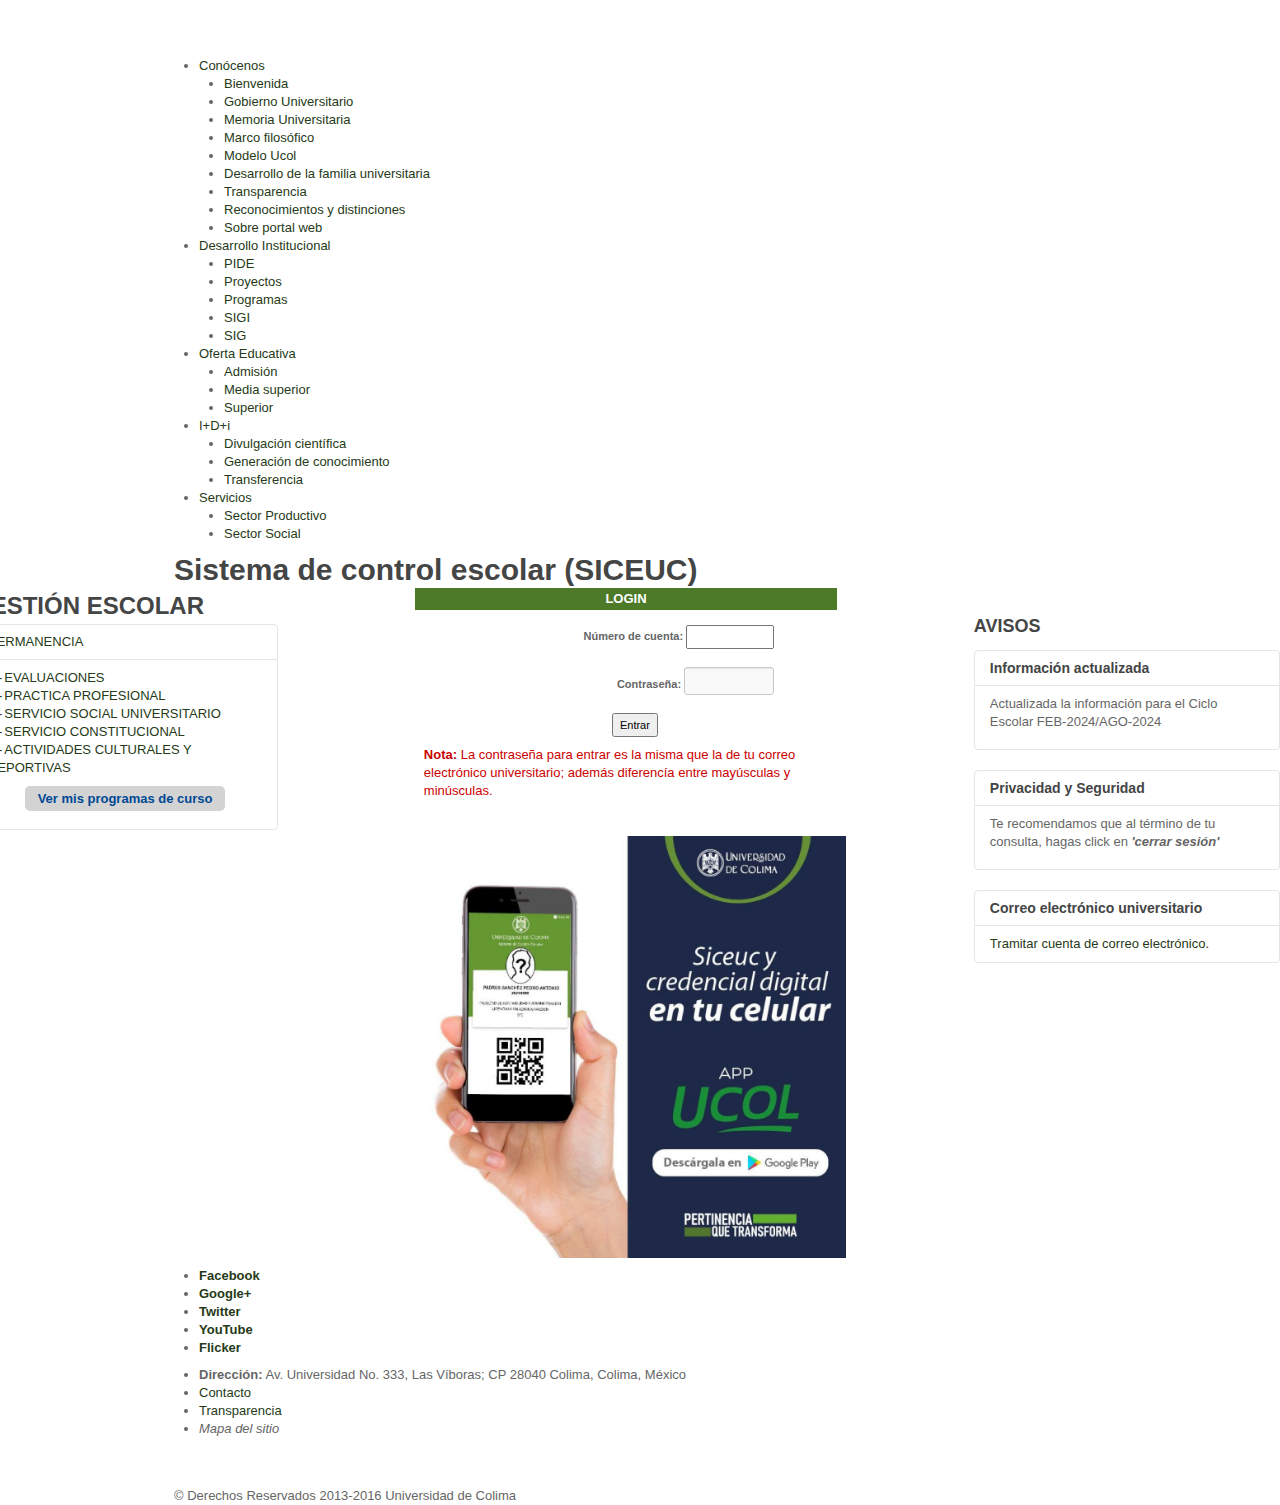
==== SICEUC/index.html @ 6acd5f3c "First commit" ====
<!DOCTYPE html>
<html lang="en">
  <head>
    <meta charset="utf-8">  <!-- ISO-8859-1 -->
    <title>Universidad de Colima</title>
    <meta name="viewport" content="width=device-width, initial-scale=1.0">
    <meta name="description" content="">
    <meta name="author" content="">
    
    <!-- styles -->
    <link href="./css/bootstrap.css" rel="stylesheet">
    <script src="./js/jquery.min.js"></script> 
    <link href="./css/style.css" rel="stylesheet">    
    <script src="./js/bootstrap.js"></script> 
    <!-- HTML5 shim, for IE6-8 support of HTML5 elements -->
    <!--[if lt IE 9]>
    <script src="http://html5shim.googlecode.com/svn/trunk/html5.js"></script>
    <![endif]-->

  </head>
    
  <body id="homepage">
    <!-- Header -->
      <header id="header">
        <div class="container">
            <!-- Logo -->
          <div id="logo" class="row">
                <div class="span12">
                      <a href="https://www.ucol.mx"><img src="img/logo.png" alt="Logo de la Universidad de Colima"></a>
                  </div>
              </div><!--cierra logo-->
              
              <!-- Main menu -->
            <div id="navigation" class="row">
                <div class="span12">
                  <nav>
                      <ul>
                          <li>
                                <a href="https://www.ucol.mx/conocenos/">Con&oacute;cenos</a>
                                  <ul>
                                    <li><a href="https://www.ucol.mx/conocenos/">Bienvenida</a></li>
            <li><a href="https://www.ucol.mx/conocenos/gobierno-universitario/">Gobierno Universitario</a></li>
            <li><a href=https://www.ucol.mx"/conocenos/memoria-universitaria.htm">Memoria Universitaria</a></li>
                                      <li><a href="https://www.ucol.mx/conocenos/marco-filosofico/mision-y-vision.htm">Marco filos&oacute;fico</a></li>                                  
                                      <li><a href="https://www.ucol.mx/conocenos/modelo-ucol/">Modelo Ucol</a></li>
            <li><a href="https://www.ucol.mx/conocenos/desarrollo-familia.htm">Desarrollo de la familia universitaria</a></li>
                                      <li><a href="https://www.ucol.mx/conocenos/rendicion-cuentas/">Transparencia</a></li>
                                      <li><a href="https://www.ucol.mx/conocenos/reconocimientos-distinciones.htm">Reconocimientos y distinciones</a></li>
            <li><a href="https://www.ucol.mx/conocenos/portal-web/">Sobre portal web</a></li>
                                  </ul>
                                 
                              </li>
           <li>
                                <a href="https://www.ucol.mx/desarrollo-institucional/">Desarrollo Institucional</a>
                                  <ul>
                                    <li><a href="https://www.ucol.mx/desarrollo-institucional/pide.htm">PIDE</a></li>
                <li><a href="https://www.ucol.mx/desarrollo-institucional/proyectos.htm">Proyectos</a></li>
                <li><a href="https://www.ucol.mx/desarrollo-institucional/programas.htm">Programas</a></li>
                <li><a href="https://www.ucol.mx/desarrollo-institucional/sigi.htm">SIGI</a></li>
                <li><a href="https://www.ucol.mx/desarrollo-institucional/sig.htm">SIG</a></li>
                                  </ul>
                               </li>
  
                          <li>
                                <a href="https://www.ucol.mx/oferta-educativa/">Oferta Educativa</a>
                                  <ul>
                <li><a href="https://www.ucol.mx/oferta-educativa/admision.htm">Admisi&oacute;n</a></li>
                                    <li><a href="https://www.ucol.mx/oferta-educativa/oferta-media-superior.htm">Media superior</a></li>
                <li><a href="https://www.ucol.mx/oferta-educativa/oferta-superior.htm">Superior</a></li>
  
                                  </ul>
                              </li>
                          <li>
                                <a href="https://www.ucol.mx/i-d-i/">I+D+i</a>
                                  <ul>
                                      <li><a href="https://www.ucol.mx/i-d-i/divulgacion-cientifica.htm">Divulgaci&oacute;n cient&iacute;fica</a></li>
                                      <li><a href="https://www.ucol.mx/i-d-i/area-de-conocimiento.htm">Generaci&oacute;n de conocimiento</a></li>
                                      <li><a href="https://www.ucol.mx/i-d-i/transferencia.htm">Transferencia</a></li>
                                  </ul>
                              
                              </li>
                          
                          <li>
                                <a href="https://www.ucol.mx/servicio/">Servicios</a>
                                  <ul>
                                    <li><a href="https://www.ucol.mx/servicio/servicios-digitales.htm">Sector Productivo</a></li>
                    <li><a href="https://www.ucol.mx/servicio/consultorias.htm">Sector Social</a></li>
                                  </ul> 
                              </li>
                        </ul>
                    </nav>
                  </div>
              </div><!-- #navigation -->
              
          </div><!-- cierra container-->
      </header>
      <style type="text/css">


 ////////////////////////////////////////////////////COLLAPSE/////////////////////////////////////////////////////
      a.accordion-toggle{
        color:#666;
        font-weight: bold;
      }
      .accordion-group{
        display:block !important;
      }
      #accordion1 h3,
      #accordion2 h3{
        margin:25px 0 10px;
        padding:0;
      }
      .collapse ul{
        margin:0;
      }
      .collapse li{
        list-style:none;
        
      }
      .collapse li a{
        margin-left:10px;
      }
      .collapse li a:before{
        display:inline-block;
        position:relative;
        content:"- ";
        margin-right: 2px;
      }
    </style>
      <section class="brake-line" id="page-head">
          <div class="inner">
              <div class="container">
                  <div class="row">
                      <div class="span12">
                          <hgroup>
                              <h1>Sistema de control escolar (SICEUC)</h1>
                          </hgroup>
                      </div>
                  </div>
              </div>
          </div>   
      </section>


<script language="javascript" src="md5.js" type="text/javascript"></script>
<section id="content" class="secundarias">
	<div class="row-fluid"></div>
	<div class="row-fluid">
    	<div class="row">			
    		<aside class="span3">
				<div class="accordion" id="accordion1">
					<h2>GESTIÓN ESCOLAR</h2>
<!--					<div class="accordion-group">
						<div class="accordion-heading">
							<a class="accordion-toggle" data-toggle="collapse" data-parent="#accordion1" href="#collapseUno">
							ADMISIÓN  
							</a>
						</div>
						<div id="collapseUno" class="accordion-body collapse in">
							<div class="accordion-inner">
							    <ul>
							    	<li>SELECCIÓN</li>
									<li><a href="#">PREINSCRIPCIONES</a></li>
									<li><a href="#">INSCRIPCIÓN</a></li>
									<li><a href="#">PROPEDÉUTICO</a></li>
									<li><a href="#">EVALUACIÓN INTERNA</a></li>
									<li><a href="#">RESULTADOS</a></li>
									<li>&nbsp;</li>
									<li><a href="#">EQUIVALENCIAS</a></li>
									<li><a href="#">REVALIDACIONES</a></li>
									<li><a href="#">CONVALIDACIONES</a></li>
									<li>&nbsp;</li>
									<li><a href="#">PRIMER INGRESO</a></li>
								</ul>
							</div>
						</div>
					</div>-->
					<div class="accordion-group">
						<div class="accordion-heading">
							<a class="accordion-toggle" data-toggle="collapse" data-parent="#accordion1" href="#collapseDos">
							 PERMANENCIA
							</a>
						</div>
						<div id="collapseDos" class="accordion-body collapse in">
							<div class="accordion-inner">
								<ul>																		
									<!--li><a href="#">REINSCRIPCION</a></li-->
									<li><a href="evaluaciones.asp">EVALUACIONES</a></li>
									<li><a href="https://siceuc2.ucol.mx/pp/">PRACTICA PROFESIONAL</a></li>
									<li><a href="ssocial.asp">SERVICIO SOCIAL UNIVERSITARIO</a></li>
									<li><a href="https://siceuc2.ucol.mx/ssc/">SERVICIO CONSTITUCIONAL</a></li>
									<li><a href="https://siceuc2.ucol.mx/cultural/alumno">ACTIVIDADES CULTURALES Y DEPORTIVAS</a></li>									
								</ul>
							</div>
						</div>
						<div class="accordion-body collapse in">
							<a href="https://www.ucol.mx/mi" target="_blank" style=" display: block; width:200px; height:25px; background-color:lightgray; font-weight:bold; text-align:center; color:#004894; line-height:25px; margin:auto; text-decoration:none; border-radius: 5px;">Ver mis programas de curso</a><br>
						</div>
					</div>
<!--					<div class="accordion-group">
						<div class="accordion-heading">
							<a class="accordion-toggle" data-toggle="collapse" data-parent="#accordion1" href="#collapseTres">
								EGRESO
							</a>
						</div>
						<div id="collapseTres" class="accordion-body collapse in">
							<div class="accordion-inner">
								<ul>
									<li><a href="#">EXPEDICIÓN DE CERTIFICADOS</a></li>
									<li><a href="#">TITULACIÓN</a></li>									
								</ul>
							</div>
						</div>
					</div>
					<div class="accordion-group">
						<div class="accordion-heading">
							<a class="accordion-toggle" data-toggle="collapse" data-parent="#accordion1" href="#collapseTres">
								<a href="#">SEGUIMIENTO DE EGRESADOS</a>
							</a>
						</div>						
					</div>
					<h3>GESTIÓN DE LOS SERVICIOS ESTUDIANTILES</h3>
					<div class="accordion-group">
						<div id="collapseUno" class="accordion-body collapse in">
							<div class="accordion-inner">
							    <ul>
									<li><a href="#">MOVILIDAD</a></li>
									<li><a href="#">RECURSOS ACADEMICOS</a></li>
									<li><a href="#">ORIENTACION EDUCATIVA</a></li>
									<li><a href="#">TUTORIAS</a></li>
									<li><a href="#">BECAS</a></li>
									<li><a href="#">CARTILLA UNICA</a></li>
								</ul>
							</div>
						</div>
					</div>
				</div>				-->
			</aside>
	        <aside class="span6">
	          <div class="row-fluid">
	        	<aside class="span2">            		
	        	</aside>
	        	<aside class="span8">            	
	        		<FORM NAME="LOGIN" ACTION="login.asp" METHOD="post">   
	        			<div style="background-color:#4D7A29;color:#FFF;text-align:center;font-weight:bold; padding:2px">LOGIN</div>
	        			<div class="span12">
	        				<div class="span2"></div>
	        				<div class="span8">	        					
	        					<!--<h1 style="color: red;">SERVIDOR EN MANTENIMIENTO</h1>-->
	        					<label for="cuenta" style="margin-top:15px;text-align:right;">
							    	<b>Número de cuenta: </b><input id="cuenta" NAME="txtCuenta" style="width:80px;"><br><br>
							    	<B>Contraseña: </B><input TYPE="password" NAME="txtPassword" style="width:80px;">								
							    </p>
							    <p style="text-align:center;"><input TYPE="submit" value="Entrar" class="more"/></p>
	        				</div>	        				
	        				<div class="span2"></div>
	        			</div><br>
	        			<div class="span12">
	        				<!--<p class="titulos"><a href="https://www.facebook.com/158697750839178/posts/3798860320156218/?vh=e" target="_blank">Mensaje a la comunidad universitaria | Rector JEHN</a></p>-->
	        				<p style="color: #C00;">
						      <b>Nota:</b> La contraseña para entrar es la misma que la de tu correo electrónico universitario; además diferencía entre mayúsculas y minúsculas.	<br><br>					      
			<!--			      <tr><td align="center" class="titulo"><b>Temporalmente fuera de servicio</b></td></tr>
						      <tr><td>El servidor de la DIGESET que valida la contraseña se encuentra en mantenimiento.</td></tr>-->									
		<TR bordercolor="#FFFFFF"><TD colspan="2" background="img/lineatabla.gif">&nbsp;</TD></TR>
<!--						      <tr><td colspan="2" class="tituloS"><font color="#FF0000"><b>Te informamos que los formatos de pago de reinscripción estarán disponibles a partir del jueves 13 de enero del 2022.</b></font></td></tr>-->
<!--						      <tr><td colspan="2" class="tituloS"><font color="#FF0000"><br><br><b>Los formatos de pago de reinscripción al ciclo escolar AGO-2021/ENE-2022 ya están disponibles</b></font></td></tr>
						     </p>						     
				<!--<p class="titulos"><font size="+1">Periodo de reinscripciones del 21 de Julio al 6 de Agosto</font></p>-->
				<!--<p class="titulos"><a href="titulos"><img src="img/BannerTit.jpg"></a></p>-->
								<!--p class="titulos" style="color:red;">Las fichas de reinscripción están disponibles</p-->
								<!--<img src="img/Recordatorio.jpg" style="padding: 10px;"><br>-->
								<!--<a href="img/pase.jpg" target="_blank"><img src="img/pase.jpg" style="padding: 10px;"></a><br>-->
<a href='https://play.google.com/store/apps/details?id=mx.ucol.app.siceuc&pcampaignid=pcampaignidMKT-Other-global-all-co-prtnr-py-PartBadge-Mar2515-1'><img alt='Descargar aplicación de siceuc en google play' src='img/AppImage.jpeg'/></a>
								 <!--p class="titulos"><a href="titulos">Puedes revisar si tu título está listo para entrega aquí</a></p-->
								 <!--<p class="titulos">Cupo agotado para el evento de entrega de títulos el 6 de Marzo, vuelve el 7 de Marzo para revisar una nueva fecha de entrega.</p>-->								 
	        			</div>	        									      	        			
					</FORM>
	        	</aside>
	        	<aside class="span2"></aside>
	          </div>
	        </aside><!-- cierra span8-->
		    <aside class="span3">
				<div class="accordion" id="accordion2">
					<h3>AVISOS</h3>
					<div class="accordion-group">
						<div class="accordion-heading">
							<h4 class="accordion-toggle" data-toggle="collapse" data-parent="#accordion2" href="#collapseCuatro">
							Información actualizada
							</h4>
						</div>
						<div id="collapseCuatro" class="accordion-body collapse in">
							<div class="accordion-inner">
								<p>Actualizada la información para el Ciclo Escolar FEB-2024/AGO-2024</p>
							</div>
						</div>
					</div><br>
<!--					
					<div class="accordion-group">
						<div class="accordion-heading">
							<h4 class="accordion-toggle" data-toggle="collapse" data-parent="#accordion2" href="#collapseCuatro">
							Proceso admisión pregrado 2018
							</h4>
						</div>
						<div id="collapseCuatro" class="accordion-body collapse in">
							<div class="accordion-inner">
								<p>Puedes registrarte al proceso de admisión a planteles de nivel pregrado haciendo click <b><i><a href="procesoadmisionsuperior2018/">aquí</a></i></b></p>
							</div>
						</div>
					</div><br>
					<div class="accordion-group">
						<div class="accordion-heading">
							<h4 class="accordion-toggle" data-toggle="collapse" data-parent="#accordion2" href="#collapseCuatro">
							Proceso admisión media 2018
							</h4>
						</div>
						<div id="collapseCuatro" class="accordion-body collapse in">
							<div class="accordion-inner">
								<p>Puedes registrarte al proceso de admisión a planteles de nivel medio haciendo click <b><i><a href="admisionmedia2018/">aquí</a></i></b></p>
							</div>
						</div>
					</div><br>-->
					<!--<div class="accordion-group">
						<div class="accordion-heading">
							<h4 class="accordion-toggle" data-toggle="collapse" data-parent="#accordion2" href="#collapseCuatro">
							Listas de aceptados
							</h4>
						</div>
						<div id="collapseCuatro" class="accordion-body collapse in">
							<div class="accordion-inner">
								<p><a href="listaaceptadosnivelmediosuperior2017">Nivel medio</a></i></b></p>
								<p><a href="listaaceptadosnivelsuperior2017">Nivel superior</a></i></b></p>
								<p><a href="listaaceptadosnivelposgrado2017">Nivel posgrado</a></i></b></p>
							</div>
						</div>
					</div><br>					-->
					<div class="accordion-group">
						<div class="accordion-heading">
							<h4 class="accordion-toggle" data-toggle="collapse" data-parent="#accordion2" href="#collapseCuatro">
							Privacidad y Seguridad
							</h4>
						</div>
						<div id="collapseCuatro" class="accordion-body collapse in">
							<div class="accordion-inner">
								<p>Te recomendamos que al término de tu consulta, hagas click en <b><i>'cerrar sesión'</i></b></p>
							</div>
						</div>
					</div><br>
					<div class="accordion-group">
						<div class="accordion-heading">
							<h4 class="accordion-toggle" data-toggle="collapse" data-parent="#accordion2" href="#collapseCuatro">
							Correo electrónico universitario
							</h4>
						</div>
						<div id="collapseCuatro" class="accordion-body collapse in">
							<div class="accordion-inner">
									<a  href="https://sistemas2.ucol.mx/ucol_id/indexCorreoNew.php">Tramitar cuenta de correo electrónico.</a></b>
								
							</div>
						</div>
					</div><br>										
		    </aside>				   
		</div><!--cierra row-->
	</div><!--cierra row-fluidcontainer-->
</section><!-- cierra content--> 

										
        <section  id="Rsociales">
      <div class="inner">
          <div class="container">
              <div class="row">
                <div class="span12">
                  <ul class="right">
                        <li id="i-facebook">
                          <a href="https://www.facebook.com/pages/Universidad-de-Colima-Oficial/158697750839178"><span></span><strong class="hidden-phone"> Facebook</strong></a>
                        </li>
                        <li id="i-google">
                          <a href="https://plus.google.com/u/0/104353639635320662548/"  target=_blank><span></span><strong class="hidden-phone"> Google+</strong></a>
                        </li>
                        <li id="i-twitter">
                          <a href="https://twitter.com/udec_oficial"  target=_blank><span></span><strong class="hidden-phone"> Twitter</strong></a>
                        </li>
                        <li id="i-youtube">
                          <a href="#" target=_blank"><span></span><strong class="hidden-phone"> YouTube</strong></a>
                        </li>
            <li id="i-flicker">
                <a href="https://www.flickr.com/photos/udecolima" target=_blank><span></span><strong class="hidden-phone"> Flicker</strong></a>
            </li>           
                    </ul>
                </div><!--cierra span12-->
                </div><!--cierra row-->
            </div><!--cierra container-->
        </div><!--cierra inner-->
    </section><!-- cierra social-->
    
    <!-- Footer -->
    <footer id="footer">
      <div class="inner">
          <div class="container">
              <div class="row">               
                  <div class="span12 mapa">
                        <div class="address">
                            <ul>
                                <li><i class="icon-address"></i><strong>Direcci&oacute;n:</strong> Av. Universidad No. 333, Las V&iacute;boras; CP 28040 Colima, Colima, M&eacute;xico</li>
                                <li><i class="icon-email"></i><a href="/conocenos/contacto.htm">Contacto</a></li>
                                <li><i class="icon-phone"></i><a href="/conocenos/rendicion-cuentas.htm">Transparencia</a></li>
                                <li><i class="icon-map"></i><i href="/conocenos/mapa.htm">Mapa del sitio</i></li>                                 
                            </ul>   
                        </div>
                    </div><!--cierra span12-->
                </div><!--cierra row-->
            </div><!--cierra container-->
        </div><!--cierra inner-->
        <div id="copyright">
        <div class="container">
            <div class="row">
              <div class="span3">
            <img alt="" src="img/anuies.png" >
            <img alt="" src="img/unesco.png" >
            <img alt="" src="img/consorcio.png" >
          </div>
          <div class="span9">
            <img alt="" src="img/contraloria.png" >
            <img alt="" src="img/transparencia.png" >
          </div>
                    <div class="span12 derechos">&copy; Derechos Reservados 2013-2016 Universidad de Colima</div>
                 
                </div>
            </div>
        </div><!-- #copyright -->
    </footer><!-- cierra footer-->

<!-- javascript -->

  <!--<script src="/js/jquery-1.7.2.min.js"></script>
  <script src="/js/bootstrap.min.js"></script>
  <script src="/js/superfish.js"></script>
  <script src="/js/jquery.mobilemenu.js"></script>
  <script src="/js/jquery.tweet.js"></script>
  <script src="/js/jquery.flexslider.js"></script>
    <script src="/js/custom.js"></script>  -->  
</body>
</html>
---- SICEUC/css/style.css ----
lement.style {
    display: block;
    width: 200px;
    height: 25px;
    background-color: lightgray;
    font-weight: bold;
    text-align: center;
    color: #08F;
    line-height: 25px;
    margin: auto;
    text-decoration: none;
    border-radius: 5px;
}
a {
    color: #263A17;
    text-decoration: none;
}
user agent stylesheet
a:-webkit-any-link {
    color: -webkit-link;
    cursor: pointer;
    text-decoration: underline;
}
body {
    margin: 0;
    font-family: "Helvetica Neue", Helvetica, Arial, sans-serif;
    font-size: 13px;
    line-height: 18px;
    color: #666666;
    background-color: #ffffff;
}
injected stylesheet
:host, :root {
    --rem: 16;
}
html {
    font-size: 100%;
    -webkit-text-size-adjust: 100%;
    -ms-text-size-adjust: 100%;
}
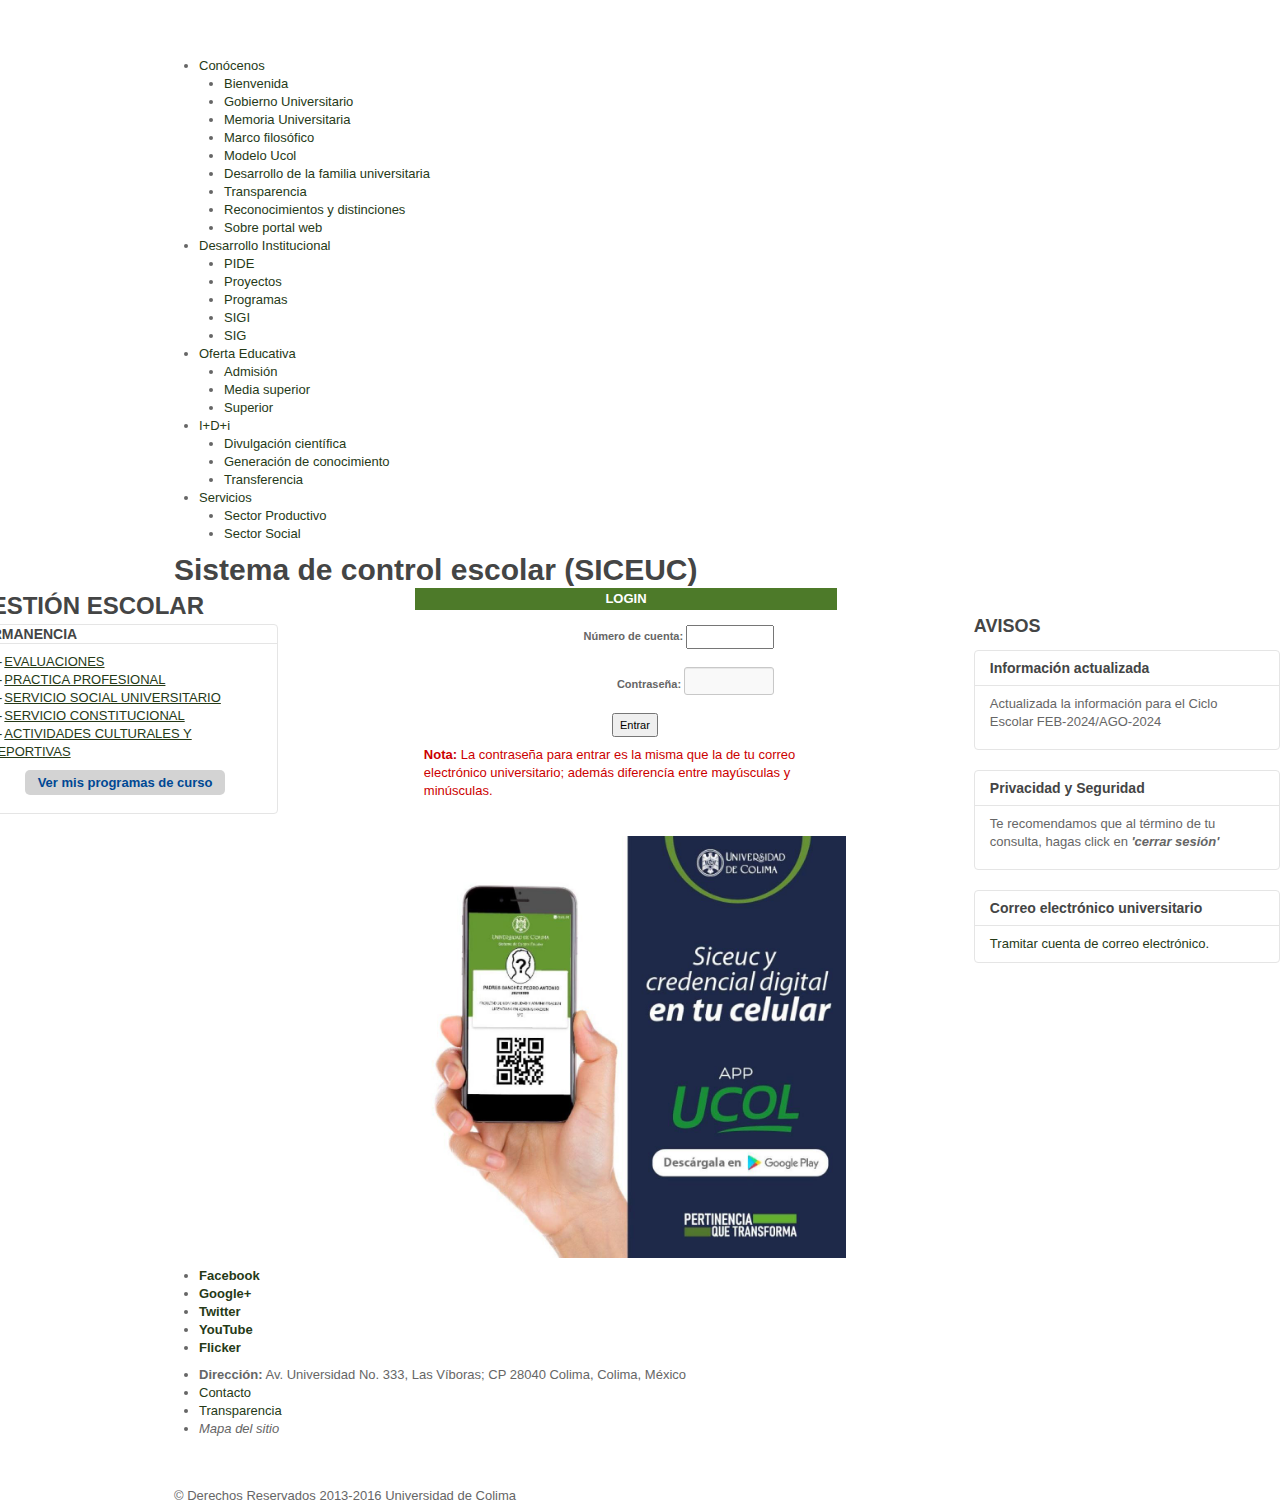
==== commit 85f7bcf0: "Second commit, alt image" ====
--- a/SICEUC/index.html
+++ b/SICEUC/index.html
@@ -1,442 +1,347 @@
 <!DOCTYPE html>
-<html lang="en">
-  <head>
-    <meta charset="utf-8">  <!-- ISO-8859-1 -->
-    <title>Universidad de Colima</title>
-    <meta name="viewport" content="width=device-width, initial-scale=1.0">
-    <meta name="description" content="">
-    <meta name="author" content="">
-    
-    <!-- styles -->
-    <link href="./css/bootstrap.css" rel="stylesheet">
-    <script src="./js/jquery.min.js"></script> 
-    <link href="./css/style.css" rel="stylesheet">    
-    <script src="./js/bootstrap.js"></script> 
-    <!-- HTML5 shim, for IE6-8 support of HTML5 elements -->
-    <!--[if lt IE 9]>
-    <script src="http://html5shim.googlecode.com/svn/trunk/html5.js"></script>
-    <![endif]-->
-
-  </head>
-    
-  <body id="homepage">
-    <!-- Header -->
-      <header id="header">
-        <div class="container">
-            <!-- Logo -->
-          <div id="logo" class="row">
-                <div class="span12">
-                      <a href="https://www.ucol.mx"><img src="img/logo.png" alt="Logo de la Universidad de Colima"></a>
-                  </div>
-              </div><!--cierra logo-->
-              
-              <!-- Main menu -->
-            <div id="navigation" class="row">
-                <div class="span12">
-                  <nav>
-                      <ul>
-                          <li>
-                                <a href="https://www.ucol.mx/conocenos/">Con&oacute;cenos</a>
-                                  <ul>
-                                    <li><a href="https://www.ucol.mx/conocenos/">Bienvenida</a></li>
-            <li><a href="https://www.ucol.mx/conocenos/gobierno-universitario/">Gobierno Universitario</a></li>
-            <li><a href=https://www.ucol.mx"/conocenos/memoria-universitaria.htm">Memoria Universitaria</a></li>
-                                      <li><a href="https://www.ucol.mx/conocenos/marco-filosofico/mision-y-vision.htm">Marco filos&oacute;fico</a></li>                                  
-                                      <li><a href="https://www.ucol.mx/conocenos/modelo-ucol/">Modelo Ucol</a></li>
-            <li><a href="https://www.ucol.mx/conocenos/desarrollo-familia.htm">Desarrollo de la familia universitaria</a></li>
-                                      <li><a href="https://www.ucol.mx/conocenos/rendicion-cuentas/">Transparencia</a></li>
-                                      <li><a href="https://www.ucol.mx/conocenos/reconocimientos-distinciones.htm">Reconocimientos y distinciones</a></li>
-            <li><a href="https://www.ucol.mx/conocenos/portal-web/">Sobre portal web</a></li>
-                                  </ul>
-                                 
-                              </li>
-           <li>
-                                <a href="https://www.ucol.mx/desarrollo-institucional/">Desarrollo Institucional</a>
-                                  <ul>
-                                    <li><a href="https://www.ucol.mx/desarrollo-institucional/pide.htm">PIDE</a></li>
-                <li><a href="https://www.ucol.mx/desarrollo-institucional/proyectos.htm">Proyectos</a></li>
-                <li><a href="https://www.ucol.mx/desarrollo-institucional/programas.htm">Programas</a></li>
-                <li><a href="https://www.ucol.mx/desarrollo-institucional/sigi.htm">SIGI</a></li>
-                <li><a href="https://www.ucol.mx/desarrollo-institucional/sig.htm">SIG</a></li>
-                                  </ul>
-                               </li>
-  
-                          <li>
-                                <a href="https://www.ucol.mx/oferta-educativa/">Oferta Educativa</a>
-                                  <ul>
-                <li><a href="https://www.ucol.mx/oferta-educativa/admision.htm">Admisi&oacute;n</a></li>
-                                    <li><a href="https://www.ucol.mx/oferta-educativa/oferta-media-superior.htm">Media superior</a></li>
-                <li><a href="https://www.ucol.mx/oferta-educativa/oferta-superior.htm">Superior</a></li>
-  
-                                  </ul>
-                              </li>
-                          <li>
-                                <a href="https://www.ucol.mx/i-d-i/">I+D+i</a>
-                                  <ul>
-                                      <li><a href="https://www.ucol.mx/i-d-i/divulgacion-cientifica.htm">Divulgaci&oacute;n cient&iacute;fica</a></li>
-                                      <li><a href="https://www.ucol.mx/i-d-i/area-de-conocimiento.htm">Generaci&oacute;n de conocimiento</a></li>
-                                      <li><a href="https://www.ucol.mx/i-d-i/transferencia.htm">Transferencia</a></li>
-                                  </ul>
-                              
-                              </li>
-                          
-                          <li>
-                                <a href="https://www.ucol.mx/servicio/">Servicios</a>
-                                  <ul>
-                                    <li><a href="https://www.ucol.mx/servicio/servicios-digitales.htm">Sector Productivo</a></li>
-                    <li><a href="https://www.ucol.mx/servicio/consultorias.htm">Sector Social</a></li>
-                                  </ul> 
-                              </li>
-                        </ul>
-                    </nav>
-                  </div>
-              </div><!-- #navigation -->
-              
-          </div><!-- cierra container-->
-      </header>
-      <style type="text/css">
-
-
- ////////////////////////////////////////////////////COLLAPSE/////////////////////////////////////////////////////
-      a.accordion-toggle{
-        color:#666;
-        font-weight: bold;
-      }
-      .accordion-group{
-        display:block !important;
-      }
-      #accordion1 h3,
-      #accordion2 h3{
-        margin:25px 0 10px;
-        padding:0;
-      }
-      .collapse ul{
-        margin:0;
-      }
-      .collapse li{
-        list-style:none;
-        
-      }
-      .collapse li a{
-        margin-left:10px;
-      }
-      .collapse li a:before{
-        display:inline-block;
-        position:relative;
-        content:"- ";
-        margin-right: 2px;
-      }
-    </style>
-      <section class="brake-line" id="page-head">
-          <div class="inner">
-              <div class="container">
-                  <div class="row">
-                      <div class="span12">
-                          <hgroup>
-                              <h1>Sistema de control escolar (SICEUC)</h1>
-                          </hgroup>
-                      </div>
-                  </div>
-              </div>
-          </div>   
-      </section>
-
-
-<script language="javascript" src="md5.js" type="text/javascript"></script>
-<section id="content" class="secundarias">
-	<div class="row-fluid"></div>
-	<div class="row-fluid">
-    	<div class="row">			
-    		<aside class="span3">
-				<div class="accordion" id="accordion1">
-					<h2>GESTIÓN ESCOLAR</h2>
-<!--					<div class="accordion-group">
-						<div class="accordion-heading">
-							<a class="accordion-toggle" data-toggle="collapse" data-parent="#accordion1" href="#collapseUno">
-							ADMISIÓN  
-							</a>
+<html lang="es">
+
+<head>
+	<meta charset="utf-8"> <!-- ISO-8859-1 -->
+	<title>Universidad de Colima</title>
+	<meta name="viewport" content="width=device-width, initial-scale=1.0">
+	<meta name="description" content="">
+	<meta name="author" content="">
+
+	<!-- styles -->
+	<link href="./css/bootstrap.css" rel="stylesheet">
+	<script src="./js/jquery.min.js"></script>
+	<link href="./css/style.css" rel="stylesheet">
+	<script src="./js/bootstrap.js"></script>
+
+
+</head>
+
+<body id="homepage">
+	<!-- Header -->
+	<header id="header">
+		<div class="container">
+			<!-- Logo -->
+			<div id="logo" class="row">
+				<div class="span12">
+					<a href="https://www.ucol.mx"><img src="img/logo.png" alt="Logo de la Universidad de Colima"></a>
+				</div>
+			</div><!--cierra logo-->
+
+			<!-- Main menu -->
+			<div id="navigation" class="row">
+				<div class="span12">
+					<nav>
+						<ul>
+							<li>
+								<a href="https://www.ucol.mx/conocenos/">Con&oacute;cenos</a>
+								<ul>
+									<li><a href="https://www.ucol.mx/conocenos/">Bienvenida</a></li>
+									<li><a href="https://www.ucol.mx/conocenos/gobierno-universitario/">Gobierno
+											Universitario</a></li>
+									<li><a href=https://www.ucol.mx"/conocenos/memoria-universitaria.htm">Memoria
+											Universitaria</a></li>
+									<li><a href="https://www.ucol.mx/conocenos/marco-filosofico/mision-y-vision.htm">Marco
+											filos&oacute;fico</a></li>
+									<li><a href="https://www.ucol.mx/conocenos/modelo-ucol/">Modelo Ucol</a></li>
+									<li><a href="https://www.ucol.mx/conocenos/desarrollo-familia.htm">Desarrollo de la
+											familia universitaria</a></li>
+									<li><a href="https://www.ucol.mx/conocenos/rendicion-cuentas/">Transparencia</a>
+									</li>
+									<li><a href="https://www.ucol.mx/conocenos/reconocimientos-distinciones.htm">Reconocimientos
+											y distinciones</a></li>
+									<li><a href="https://www.ucol.mx/conocenos/portal-web/">Sobre portal web</a></li>
+								</ul>
+
+							</li>
+							<li>
+								<a href="https://www.ucol.mx/desarrollo-institucional/">Desarrollo Institucional</a>
+								<ul>
+									<li><a href="https://www.ucol.mx/desarrollo-institucional/pide.htm">PIDE</a></li>
+									<li><a
+											href="https://www.ucol.mx/desarrollo-institucional/proyectos.htm">Proyectos</a>
+									</li>
+									<li><a
+											href="https://www.ucol.mx/desarrollo-institucional/programas.htm">Programas</a>
+									</li>
+									<li><a href="https://www.ucol.mx/desarrollo-institucional/sigi.htm">SIGI</a></li>
+									<li><a href="https://www.ucol.mx/desarrollo-institucional/sig.htm">SIG</a></li>
+								</ul>
+							</li>
+
+							<li>
+								<a href="https://www.ucol.mx/oferta-educativa/">Oferta Educativa</a>
+								<ul>
+									<li><a href="https://www.ucol.mx/oferta-educativa/admision.htm">Admisi&oacute;n</a>
+									</li>
+									<li><a href="https://www.ucol.mx/oferta-educativa/oferta-media-superior.htm">Media
+											superior</a></li>
+									<li><a href="https://www.ucol.mx/oferta-educativa/oferta-superior.htm">Superior</a>
+									</li>
+
+								</ul>
+							</li>
+							<li>
+								<a href="https://www.ucol.mx/i-d-i/">I+D+i</a>
+								<ul>
+									<li><a href="https://www.ucol.mx/i-d-i/divulgacion-cientifica.htm">Divulgaci&oacute;n
+											cient&iacute;fica</a></li>
+									<li><a href="https://www.ucol.mx/i-d-i/area-de-conocimiento.htm">Generaci&oacute;n
+											de conocimiento</a></li>
+									<li><a href="https://www.ucol.mx/i-d-i/transferencia.htm">Transferencia</a></li>
+								</ul>
+
+							</li>
+
+							<li>
+								<a href="https://www.ucol.mx/servicio/">Servicios</a>
+								<ul>
+									<li><a href="https://www.ucol.mx/servicio/servicios-digitales.htm">Sector
+											Productivo</a></li>
+									<li><a href="https://www.ucol.mx/servicio/consultorias.htm">Sector Social</a></li>
+								</ul>
+							</li>
+						</ul>
+					</nav>
+				</div>
+			</div><!-- #navigation -->
+
+		</div><!-- cierra container-->
+	</header>
+
+
+
+	<section class="brake-line" id="page-head">
+		<div class="inner">
+			<div class="container">
+				<div class="row">
+					<div class="span12">
+						<hgroup>
+							<h1>Sistema de control escolar (SICEUC)</h1>
+						</hgroup>
+					</div>
+				</div>
+			</div>
+		</div>
+	</section>
+
+
+	<script language="javascript" src="md5.js" type="text/javascript"></script>
+	<section id="content" class="secundarias">
+		<div class="row-fluid"></div>
+		<div class="row-fluid">
+			<div class="row">
+				<aside class="span3">
+					<div class="accordion" id="accordion1">
+						<h2>GESTIÓN ESCOLAR</h2>
+						<div class="accordion-group">
+							<div class="accordion-heading">
+								<h4> PERMANENCIA</h4>
+							</div>
+							<div id="collapseDos" class="accordion-body collapse in">
+								<div class="accordion-inner">
+									<ul>
+										<!--li><a href="#">REINSCRIPCION</a></li-->
+										<li><a href="evaluaciones.asp"
+												style="text-decoration: underline;">EVALUACIONES</a></li>
+										<li><a href="https://siceuc2.ucol.mx/pp/"
+												style="text-decoration: underline;">PRACTICA PROFESIONAL</a></li>
+										<li><a href="ssocial.asp" style="text-decoration: underline;">SERVICIO SOCIAL
+												UNIVERSITARIO</a></li>
+										<li><a href="https://siceuc2.ucol.mx/ssc/"
+												style="text-decoration: underline;">SERVICIO CONSTITUCIONAL</a></li>
+										<li><a href="https://siceuc2.ucol.mx/cultural/alumno"
+												style="text-decoration: underline;">ACTIVIDADES CULTURALES Y
+												DEPORTIVAS</a></li>
+									</ul>
+								</div>
+							</div>
+							<div class="accordion-body collapse in">
+								<a href="https://www.ucol.mx/mi" target="_blank"
+									style=" display: block; width:200px; height:25px; background-color:lightgray; font-weight:bold; text-align:center; color:#004894; line-height:25px; margin:auto; text-decoration:none; border-radius: 5px;">Ver
+									mis programas de curso</a><br>
+							</div>
 						</div>
-						<div id="collapseUno" class="accordion-body collapse in">
-							<div class="accordion-inner">
-							    <ul>
-							    	<li>SELECCIÓN</li>
-									<li><a href="#">PREINSCRIPCIONES</a></li>
-									<li><a href="#">INSCRIPCIÓN</a></li>
-									<li><a href="#">PROPEDÉUTICO</a></li>
-									<li><a href="#">EVALUACIÓN INTERNA</a></li>
-									<li><a href="#">RESULTADOS</a></li>
-									<li>&nbsp;</li>
-									<li><a href="#">EQUIVALENCIAS</a></li>
-									<li><a href="#">REVALIDACIONES</a></li>
-									<li><a href="#">CONVALIDACIONES</a></li>
-									<li>&nbsp;</li>
-									<li><a href="#">PRIMER INGRESO</a></li>
-								</ul>
-							</div>
+				</aside>
+
+				<aside class="span6">
+					<div class="row-fluid">
+						<aside class="span2">
+						</aside>
+						<aside class="span8">
+							<FORM NAME="LOGIN" ACTION="login.asp" METHOD="post">
+								<div
+									style="background-color:#4D7A29;color:#FFF;text-align:center;font-weight:bold; padding:2px">
+									LOGIN</div>
+								<div class="span12">
+									<div class="span2"></div>
+									<div class="span8">
+										<!--<h1 style="color: red;">SERVIDOR EN MANTENIMIENTO</h1>-->
+										<label for="cuenta" style="margin-top:15px;text-align:right;">
+											<b>Número de cuenta: </b><input id="cuenta" NAME="txtCuenta"
+												style="width:80px;"><br><br>
+											<B>Contraseña: </B><input TYPE="password" NAME="txtPassword"
+												style="width:80px;">
+											</p>
+											<p style="text-align:center;"><input TYPE="submit" value="Entrar"
+													class="more" /></p>
+									</div>
+									<div class="span2"></div>
+								</div><br>
+
+								<div class="span12">
+									<!--<p class="titulos"><a href="https://www.facebook.com/158697750839178/posts/3798860320156218/?vh=e" target="_blank">Mensaje a la comunidad universitaria | Rector JEHN</a></p>-->
+									<p style="color: #C00;">
+										<b>Nota:</b> La contraseña para entrar es la misma que la de tu correo
+										electrónico universitario; además diferencía entre mayúsculas y minúsculas.
+										<br><br>
+
+										<TR bordercolor="#FFFFFF">
+											<TD colspan="2" background="img/lineatabla.gif">&nbsp;</TD>
+										</TR>
+										<a
+											href='https://play.google.com/store/apps/details?id=mx.ucol.app.siceuc&pcampaignid=pcampaignidMKT-Other-global-all-co-prtnr-py-PartBadge-Mar2515-1'><img
+												alt='Descargar aplicación sobre credencial digital'
+												src='img/AppImage.jpeg' /></a>
+								</div>
+							</FORM>
+						</aside>
+						<aside class="span2"></aside>
+					</div>
+				</aside><!-- cierra span8-->
+
+				<aside class="span3">
+					<div class="accordion" id="accordion2">
+						<h3>AVISOS</h3>
+						<div class="accordion-group">
+							<div class="accordion-heading">
+								<h4 class="accordion-toggle" data-toggle="collapse" data-parent="#accordion2"
+									href="#collapseCuatro">
+									Información actualizada
+								</h4>
+							</div>
+							<div id="collapseCuatro" class="accordion-body collapse in">
+								<div class="accordion-inner">
+									<p>Actualizada la información para el Ciclo Escolar FEB-2024/AGO-2024</p>
+								</div>
+							</div>
+						</div><br>
+						<div class="accordion-group">
+							<div class="accordion-heading">
+								<h4 class="accordion-toggle" data-toggle="collapse" data-parent="#accordion2"
+									href="#collapseCuatro">
+									Privacidad y Seguridad
+								</h4>
+							</div>
+							<div id="collapseCuatro" class="accordion-body collapse in">
+								<div class="accordion-inner">
+									<p>Te recomendamos que al término de tu consulta, hagas click en <b><i>'cerrar
+												sesión'</i></b></p>
+								</div>
+							</div>
+						</div><br>
+						<div class="accordion-group">
+							<div class="accordion-heading">
+								<h4 class="accordion-toggle" data-toggle="collapse" data-parent="#accordion2"
+									href="#collapseCuatro">
+									Correo electrónico universitario
+								</h4>
+							</div>
+							<div id="collapseCuatro" class="accordion-body collapse in">
+								<div class="accordion-inner">
+									<a href="https://sistemas2.ucol.mx/ucol_id/indexCorreoNew.php">Tramitar cuenta de
+										correo electrónico.</a></b>
+
+								</div>
+							</div>
+						</div><br>
+				</aside>
+			</div><!--cierra row-->
+		</div><!--cierra row-fluidcontainer-->
+	</section><!-- cierra content-->
+
+
+	<section id="Rsociales">
+		<div class="inner">
+			<div class="container">
+				<div class="row">
+					<div class="span12">
+						<ul class="right">
+							<li id="i-facebook">
+								<a href="https://www.facebook.com/pages/Universidad-de-Colima-Oficial/158697750839178"><span></span><strong
+										class="hidden-phone"> Facebook</strong></a>
+							</li>
+							<li id="i-google">
+								<a href="https://plus.google.com/u/0/104353639635320662548/"
+									target=_blank><span></span><strong class="hidden-phone"> Google+</strong></a>
+							</li>
+							<li id="i-twitter">
+								<a href="https://twitter.com/udec_oficial" target=_blank><span></span><strong
+										class="hidden-phone"> Twitter</strong></a>
+							</li>
+							<li id="i-youtube">
+								<a href="#" target=_blank"><span></span><strong class="hidden-phone">
+										YouTube</strong></a>
+							</li>
+							<li id="i-flicker">
+								<a href="https://www.flickr.com/photos/udecolima" target=_blank><span></span><strong
+										class="hidden-phone"> Flicker</strong></a>
+							</li>
+						</ul>
+					</div><!--cierra span12-->
+				</div><!--cierra row-->
+			</div><!--cierra container-->
+		</div><!--cierra inner-->
+	</section><!-- cierra social-->
+
+	<!-- Footer -->
+	<footer id="footer">
+		<div class="inner">
+			<div class="container">
+				<div class="row">
+					<div class="span12 mapa">
+						<div class="address">
+							<ul>
+								<li><i class="icon-address"></i><strong>Direcci&oacute;n:</strong> Av. Universidad No.
+									333, Las V&iacute;boras; CP 28040 Colima, Colima, M&eacute;xico</li>
+								<li><i class="icon-email"></i><a href="/conocenos/contacto.htm">Contacto</a></li>
+								<li><i class="icon-phone"></i><a
+										href="/conocenos/rendicion-cuentas.htm">Transparencia</a></li>
+								<li><i class="icon-map"></i><i href="/conocenos/mapa.htm">Mapa del sitio</i></li>
+							</ul>
 						</div>
-					</div>-->
-					<div class="accordion-group">
-						<div class="accordion-heading">
-							<a class="accordion-toggle" data-toggle="collapse" data-parent="#accordion1" href="#collapseDos">
-							 PERMANENCIA
-							</a>
-						</div>
-						<div id="collapseDos" class="accordion-body collapse in">
-							<div class="accordion-inner">
-								<ul>																		
-									<!--li><a href="#">REINSCRIPCION</a></li-->
-									<li><a href="evaluaciones.asp">EVALUACIONES</a></li>
-									<li><a href="https://siceuc2.ucol.mx/pp/">PRACTICA PROFESIONAL</a></li>
-									<li><a href="ssocial.asp">SERVICIO SOCIAL UNIVERSITARIO</a></li>
-									<li><a href="https://siceuc2.ucol.mx/ssc/">SERVICIO CONSTITUCIONAL</a></li>
-									<li><a href="https://siceuc2.ucol.mx/cultural/alumno">ACTIVIDADES CULTURALES Y DEPORTIVAS</a></li>									
-								</ul>
-							</div>
-						</div>
-						<div class="accordion-body collapse in">
-							<a href="https://www.ucol.mx/mi" target="_blank" style=" display: block; width:200px; height:25px; background-color:lightgray; font-weight:bold; text-align:center; color:#004894; line-height:25px; margin:auto; text-decoration:none; border-radius: 5px;">Ver mis programas de curso</a><br>
-						</div>
+					</div><!--cierra span12-->
+				</div><!--cierra row-->
+			</div><!--cierra container-->
+		</div><!--cierra inner-->
+		<div id="copyright">
+			<div class="container">
+				<div class="row">
+					<div class="span3">
+						<img alt="" src="img/anuies.png">
+						<img alt="" src="img/unesco.png">
+						<img alt="" src="img/consorcio.png">
 					</div>
-<!--					<div class="accordion-group">
-						<div class="accordion-heading">
-							<a class="accordion-toggle" data-toggle="collapse" data-parent="#accordion1" href="#collapseTres">
-								EGRESO
-							</a>
-						</div>
-						<div id="collapseTres" class="accordion-body collapse in">
-							<div class="accordion-inner">
-								<ul>
-									<li><a href="#">EXPEDICIÓN DE CERTIFICADOS</a></li>
-									<li><a href="#">TITULACIÓN</a></li>									
-								</ul>
-							</div>
-						</div>
+					<div class="span9">
+						<img alt="" src="img/contraloria.png">
+						<img alt="" src="img/transparencia.png">
 					</div>
-					<div class="accordion-group">
-						<div class="accordion-heading">
-							<a class="accordion-toggle" data-toggle="collapse" data-parent="#accordion1" href="#collapseTres">
-								<a href="#">SEGUIMIENTO DE EGRESADOS</a>
-							</a>
-						</div>						
-					</div>
-					<h3>GESTIÓN DE LOS SERVICIOS ESTUDIANTILES</h3>
-					<div class="accordion-group">
-						<div id="collapseUno" class="accordion-body collapse in">
-							<div class="accordion-inner">
-							    <ul>
-									<li><a href="#">MOVILIDAD</a></li>
-									<li><a href="#">RECURSOS ACADEMICOS</a></li>
-									<li><a href="#">ORIENTACION EDUCATIVA</a></li>
-									<li><a href="#">TUTORIAS</a></li>
-									<li><a href="#">BECAS</a></li>
-									<li><a href="#">CARTILLA UNICA</a></li>
-								</ul>
-							</div>
-						</div>
-					</div>
-				</div>				-->
-			</aside>
-	        <aside class="span6">
-	          <div class="row-fluid">
-	        	<aside class="span2">            		
-	        	</aside>
-	        	<aside class="span8">            	
-	        		<FORM NAME="LOGIN" ACTION="login.asp" METHOD="post">   
-	        			<div style="background-color:#4D7A29;color:#FFF;text-align:center;font-weight:bold; padding:2px">LOGIN</div>
-	        			<div class="span12">
-	        				<div class="span2"></div>
-	        				<div class="span8">	        					
-	        					<!--<h1 style="color: red;">SERVIDOR EN MANTENIMIENTO</h1>-->
-	        					<label for="cuenta" style="margin-top:15px;text-align:right;">
-							    	<b>Número de cuenta: </b><input id="cuenta" NAME="txtCuenta" style="width:80px;"><br><br>
-							    	<B>Contraseña: </B><input TYPE="password" NAME="txtPassword" style="width:80px;">								
-							    </p>
-							    <p style="text-align:center;"><input TYPE="submit" value="Entrar" class="more"/></p>
-	        				</div>	        				
-	        				<div class="span2"></div>
-	        			</div><br>
-	        			<div class="span12">
-	        				<!--<p class="titulos"><a href="https://www.facebook.com/158697750839178/posts/3798860320156218/?vh=e" target="_blank">Mensaje a la comunidad universitaria | Rector JEHN</a></p>-->
-	        				<p style="color: #C00;">
-						      <b>Nota:</b> La contraseña para entrar es la misma que la de tu correo electrónico universitario; además diferencía entre mayúsculas y minúsculas.	<br><br>					      
-			<!--			      <tr><td align="center" class="titulo"><b>Temporalmente fuera de servicio</b></td></tr>
-						      <tr><td>El servidor de la DIGESET que valida la contraseña se encuentra en mantenimiento.</td></tr>-->									
-		<TR bordercolor="#FFFFFF"><TD colspan="2" background="img/lineatabla.gif">&nbsp;</TD></TR>
-<!--						      <tr><td colspan="2" class="tituloS"><font color="#FF0000"><b>Te informamos que los formatos de pago de reinscripción estarán disponibles a partir del jueves 13 de enero del 2022.</b></font></td></tr>-->
-<!--						      <tr><td colspan="2" class="tituloS"><font color="#FF0000"><br><br><b>Los formatos de pago de reinscripción al ciclo escolar AGO-2021/ENE-2022 ya están disponibles</b></font></td></tr>
-						     </p>						     
-				<!--<p class="titulos"><font size="+1">Periodo de reinscripciones del 21 de Julio al 6 de Agosto</font></p>-->
-				<!--<p class="titulos"><a href="titulos"><img src="img/BannerTit.jpg"></a></p>-->
-								<!--p class="titulos" style="color:red;">Las fichas de reinscripción están disponibles</p-->
-								<!--<img src="img/Recordatorio.jpg" style="padding: 10px;"><br>-->
-								<!--<a href="img/pase.jpg" target="_blank"><img src="img/pase.jpg" style="padding: 10px;"></a><br>-->
-<a href='https://play.google.com/store/apps/details?id=mx.ucol.app.siceuc&pcampaignid=pcampaignidMKT-Other-global-all-co-prtnr-py-PartBadge-Mar2515-1'><img alt='Descargar aplicación de siceuc en google play' src='img/AppImage.jpeg'/></a>
-								 <!--p class="titulos"><a href="titulos">Puedes revisar si tu título está listo para entrega aquí</a></p-->
-								 <!--<p class="titulos">Cupo agotado para el evento de entrega de títulos el 6 de Marzo, vuelve el 7 de Marzo para revisar una nueva fecha de entrega.</p>-->								 
-	        			</div>	        									      	        			
-					</FORM>
-	        	</aside>
-	        	<aside class="span2"></aside>
-	          </div>
-	        </aside><!-- cierra span8-->
-		    <aside class="span3">
-				<div class="accordion" id="accordion2">
-					<h3>AVISOS</h3>
-					<div class="accordion-group">
-						<div class="accordion-heading">
-							<h4 class="accordion-toggle" data-toggle="collapse" data-parent="#accordion2" href="#collapseCuatro">
-							Información actualizada
-							</h4>
-						</div>
-						<div id="collapseCuatro" class="accordion-body collapse in">
-							<div class="accordion-inner">
-								<p>Actualizada la información para el Ciclo Escolar FEB-2024/AGO-2024</p>
-							</div>
-						</div>
-					</div><br>
-<!--					
-					<div class="accordion-group">
-						<div class="accordion-heading">
-							<h4 class="accordion-toggle" data-toggle="collapse" data-parent="#accordion2" href="#collapseCuatro">
-							Proceso admisión pregrado 2018
-							</h4>
-						</div>
-						<div id="collapseCuatro" class="accordion-body collapse in">
-							<div class="accordion-inner">
-								<p>Puedes registrarte al proceso de admisión a planteles de nivel pregrado haciendo click <b><i><a href="procesoadmisionsuperior2018/">aquí</a></i></b></p>
-							</div>
-						</div>
-					</div><br>
-					<div class="accordion-group">
-						<div class="accordion-heading">
-							<h4 class="accordion-toggle" data-toggle="collapse" data-parent="#accordion2" href="#collapseCuatro">
-							Proceso admisión media 2018
-							</h4>
-						</div>
-						<div id="collapseCuatro" class="accordion-body collapse in">
-							<div class="accordion-inner">
-								<p>Puedes registrarte al proceso de admisión a planteles de nivel medio haciendo click <b><i><a href="admisionmedia2018/">aquí</a></i></b></p>
-							</div>
-						</div>
-					</div><br>-->
-					<!--<div class="accordion-group">
-						<div class="accordion-heading">
-							<h4 class="accordion-toggle" data-toggle="collapse" data-parent="#accordion2" href="#collapseCuatro">
-							Listas de aceptados
-							</h4>
-						</div>
-						<div id="collapseCuatro" class="accordion-body collapse in">
-							<div class="accordion-inner">
-								<p><a href="listaaceptadosnivelmediosuperior2017">Nivel medio</a></i></b></p>
-								<p><a href="listaaceptadosnivelsuperior2017">Nivel superior</a></i></b></p>
-								<p><a href="listaaceptadosnivelposgrado2017">Nivel posgrado</a></i></b></p>
-							</div>
-						</div>
-					</div><br>					-->
-					<div class="accordion-group">
-						<div class="accordion-heading">
-							<h4 class="accordion-toggle" data-toggle="collapse" data-parent="#accordion2" href="#collapseCuatro">
-							Privacidad y Seguridad
-							</h4>
-						</div>
-						<div id="collapseCuatro" class="accordion-body collapse in">
-							<div class="accordion-inner">
-								<p>Te recomendamos que al término de tu consulta, hagas click en <b><i>'cerrar sesión'</i></b></p>
-							</div>
-						</div>
-					</div><br>
-					<div class="accordion-group">
-						<div class="accordion-heading">
-							<h4 class="accordion-toggle" data-toggle="collapse" data-parent="#accordion2" href="#collapseCuatro">
-							Correo electrónico universitario
-							</h4>
-						</div>
-						<div id="collapseCuatro" class="accordion-body collapse in">
-							<div class="accordion-inner">
-									<a  href="https://sistemas2.ucol.mx/ucol_id/indexCorreoNew.php">Tramitar cuenta de correo electrónico.</a></b>
-								
-							</div>
-						</div>
-					</div><br>										
-		    </aside>				   
-		</div><!--cierra row-->
-	</div><!--cierra row-fluidcontainer-->
-</section><!-- cierra content--> 
-
-										
-        <section  id="Rsociales">
-      <div class="inner">
-          <div class="container">
-              <div class="row">
-                <div class="span12">
-                  <ul class="right">
-                        <li id="i-facebook">
-                          <a href="https://www.facebook.com/pages/Universidad-de-Colima-Oficial/158697750839178"><span></span><strong class="hidden-phone"> Facebook</strong></a>
-                        </li>
-                        <li id="i-google">
-                          <a href="https://plus.google.com/u/0/104353639635320662548/"  target=_blank><span></span><strong class="hidden-phone"> Google+</strong></a>
-                        </li>
-                        <li id="i-twitter">
-                          <a href="https://twitter.com/udec_oficial"  target=_blank><span></span><strong class="hidden-phone"> Twitter</strong></a>
-                        </li>
-                        <li id="i-youtube">
-                          <a href="#" target=_blank"><span></span><strong class="hidden-phone"> YouTube</strong></a>
-                        </li>
-            <li id="i-flicker">
-                <a href="https://www.flickr.com/photos/udecolima" target=_blank><span></span><strong class="hidden-phone"> Flicker</strong></a>
-            </li>           
-                    </ul>
-                </div><!--cierra span12-->
-                </div><!--cierra row-->
-            </div><!--cierra container-->
-        </div><!--cierra inner-->
-    </section><!-- cierra social-->
-    
-    <!-- Footer -->
-    <footer id="footer">
-      <div class="inner">
-          <div class="container">
-              <div class="row">               
-                  <div class="span12 mapa">
-                        <div class="address">
-                            <ul>
-                                <li><i class="icon-address"></i><strong>Direcci&oacute;n:</strong> Av. Universidad No. 333, Las V&iacute;boras; CP 28040 Colima, Colima, M&eacute;xico</li>
-                                <li><i class="icon-email"></i><a href="/conocenos/contacto.htm">Contacto</a></li>
-                                <li><i class="icon-phone"></i><a href="/conocenos/rendicion-cuentas.htm">Transparencia</a></li>
-                                <li><i class="icon-map"></i><i href="/conocenos/mapa.htm">Mapa del sitio</i></li>                                 
-                            </ul>   
-                        </div>
-                    </div><!--cierra span12-->
-                </div><!--cierra row-->
-            </div><!--cierra container-->
-        </div><!--cierra inner-->
-        <div id="copyright">
-        <div class="container">
-            <div class="row">
-              <div class="span3">
-            <img alt="" src="img/anuies.png" >
-            <img alt="" src="img/unesco.png" >
-            <img alt="" src="img/consorcio.png" >
-          </div>
-          <div class="span9">
-            <img alt="" src="img/contraloria.png" >
-            <img alt="" src="img/transparencia.png" >
-          </div>
-                    <div class="span12 derechos">&copy; Derechos Reservados 2013-2016 Universidad de Colima</div>
-                 
-                </div>
-            </div>
-        </div><!-- #copyright -->
-    </footer><!-- cierra footer-->
-
-<!-- javascript -->
-
-  <!--<script src="/js/jquery-1.7.2.min.js"></script>
+					<div class="span12 derechos">&copy; Derechos Reservados 2013-2016 Universidad de Colima</div>
+
+				</div>
+			</div>
+		</div><!-- #copyright -->
+	</footer><!-- cierra footer-->
+
+	<!-- javascript -->
+
+	<!--<script src="/js/jquery-1.7.2.min.js"></script>
   <script src="/js/bootstrap.min.js"></script>
   <script src="/js/superfish.js"></script>
   <script src="/js/jquery.mobilemenu.js"></script>
   <script src="/js/jquery.tweet.js"></script>
   <script src="/js/jquery.flexslider.js"></script>
-    <script src="/js/custom.js"></script>  -->  
+    <script src="/js/custom.js"></script>  -->
 </body>
+
 </html>--- a/SICEUC/css/style.css
+++ b/SICEUC/css/style.css
@@ -37,4 +37,33 @@
     font-size: 100%;
     -webkit-text-size-adjust: 100%;
     -ms-text-size-adjust: 100%;
-}+}
+
+a.accordion-toggle{
+    color:#666;
+    font-weight: bold;
+  }
+  .accordion-group{
+    display:block !important;
+  }
+  #accordion1 h3,
+  #accordion2 h3{
+    margin:25px 0 10px;
+    padding:0;
+  }
+  .collapse ul{
+    margin:0;
+  }
+  .collapse li{
+    list-style:none;
+    
+  }
+  .collapse li a{
+    margin-left:10px;
+  }
+  .collapse li a:before{
+    display:inline-block;
+    position:relative;
+    content:"- ";
+    margin-right: 2px;
+  }